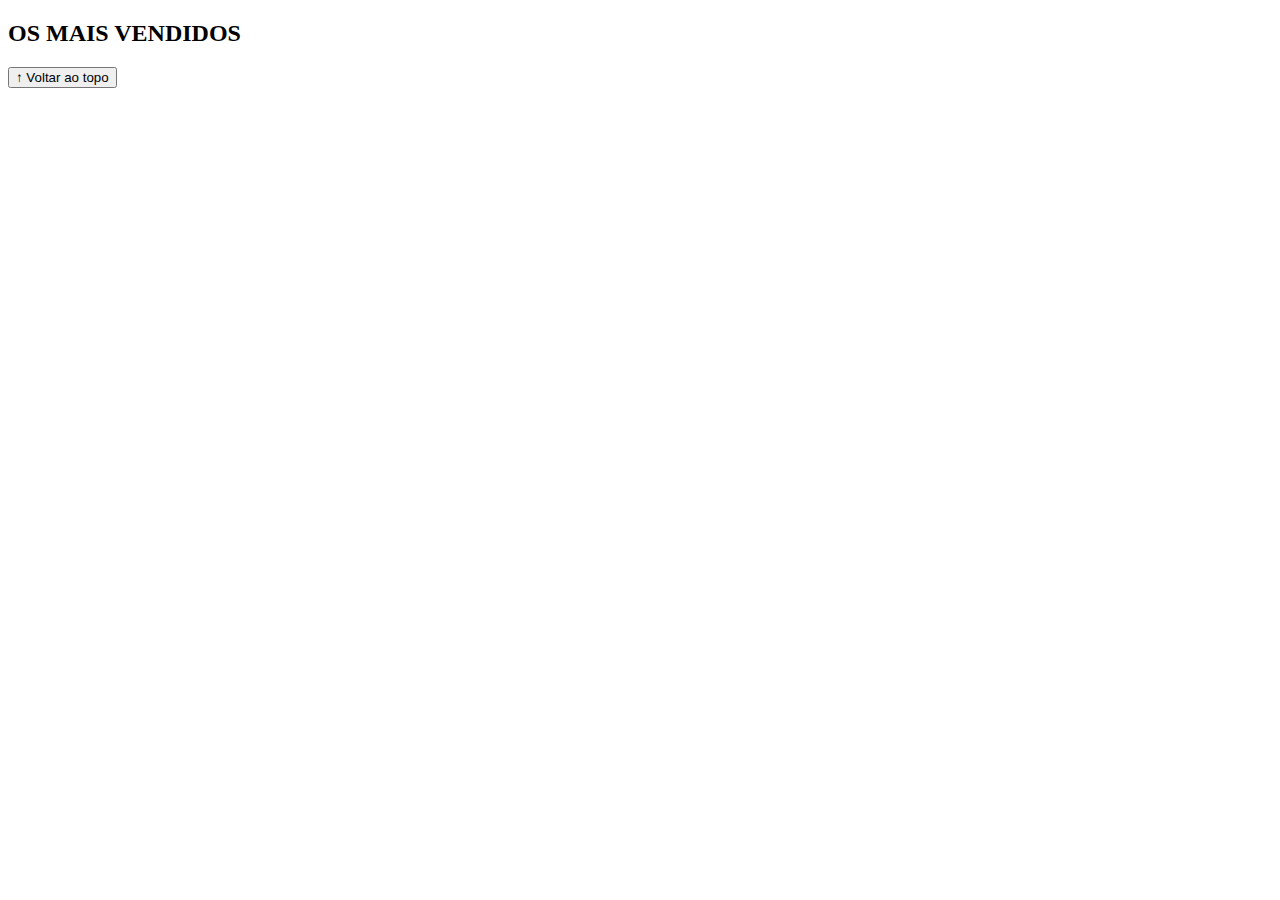
==== index.html @ 493564aa "Commit inicial" ====
<!DOCTYPE html>
<html lang="pt-br">

<head>
  <meta charset="UTF-8">
  <meta http-equiv="X-UA-Compatible" content="IE=edge">
  <meta name="viewport" content="width=device-width, initial-scale=1.0">
  <title>LH Games</title>

  <link href="https://cdn.jsdelivr.net/npm/bootstrap@5.2.2/dist/css/bootstrap.min.css" rel="stylesheet"
    integrity="sha384-Zenh87qX5JnK2Jl0vWa8Ck2rdkQ2Bzep5IDxbcnCeuOxjzrPF/et3URy9Bv1WTRi" crossorigin="anonymous">

  <link rel="stylesheet" href="css/estilo.css">



</head>

<body>
  <header>
    
  </header>

  <main>



    <section id="section-banners" class="container-fluid">

      

    </section>
    <section id="section-vendidos" class="container-fluid">

      <h2>OS MAIS VENDIDOS</h2>

     
    </div>
    </section>


  </main>

  <footer>
    <p></p>
  </footer>

  <button id="voltar-topo" type="button" class="btn btn-outline-primary" onclick="topo()">&uarr; Voltar ao topo</button>

  <script src="js/script.js"></script>
  <script src="https://cdn.jsdelivr.net/npm/bootstrap@5.2.2/dist/js/bootstrap.bundle.min.js"
    integrity="sha384-OERcA2EqjJCMA+/3y+gxIOqMEjwtxJY7qPCqsdltbNJuaOe923+mo//f6V8Qbsw3"
    crossorigin="anonymous"></script>

</body>

</html>
---- css/estilo.css ----
/*cabeçalho*/


/*Conteudo principal*/


/*banner*/

/*Produtos vendidos*/
/*Rodapé*/

/*Botão Voltar topo*/

/* página de login  */


/* Formulário de cadastro*/
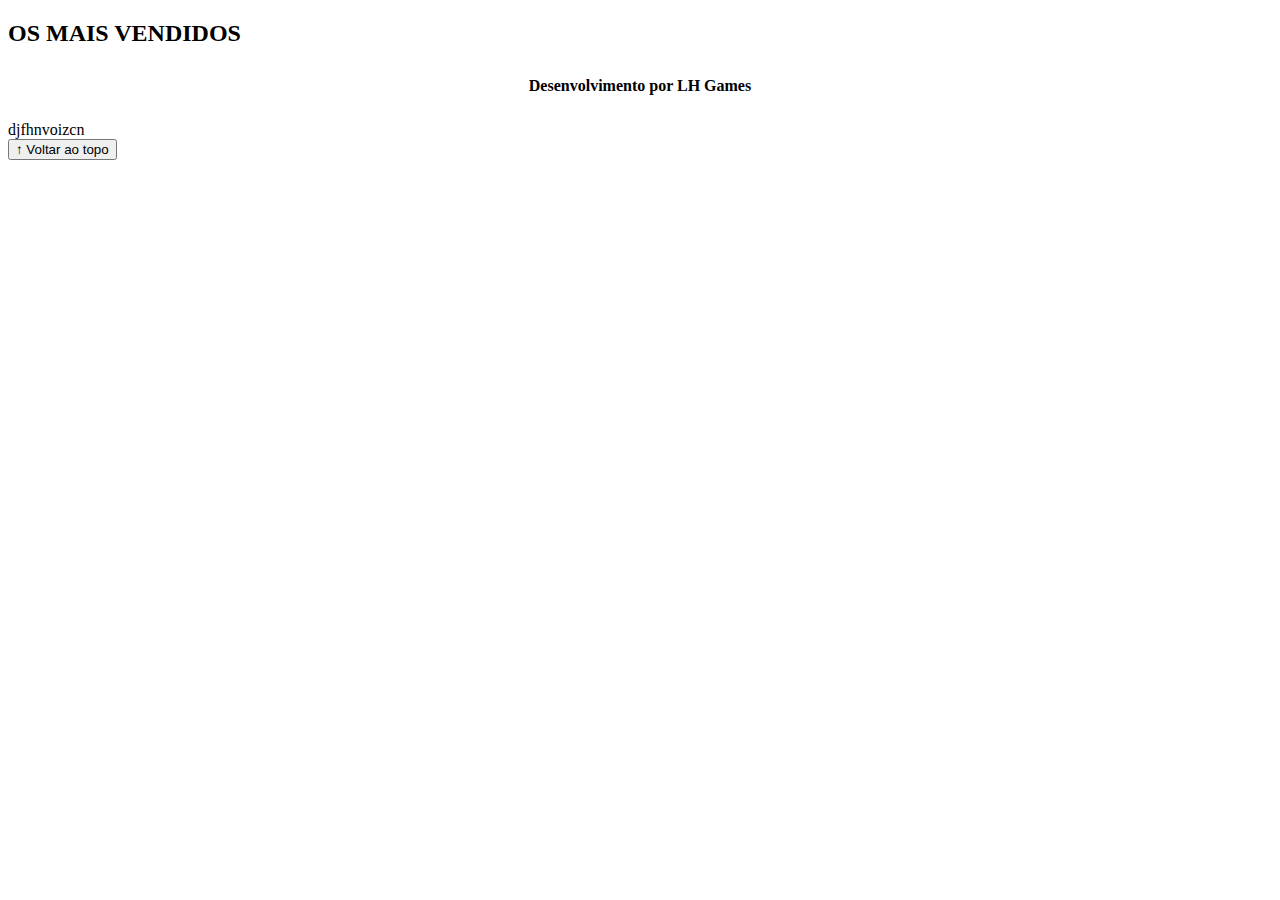
==== commit 42f0e7e7: "feat: adicionando rodapé" ====
--- a/index.html
+++ b/index.html
@@ -42,7 +42,8 @@
   </main>
 
   <footer>
-    <p></p>
+    <p>Desenvolvimento por LH Games</p> 
+    djfhnvoizcn   
   </footer>
 
   <button id="voltar-topo" type="button" class="btn btn-outline-primary" onclick="topo()">&uarr; Voltar ao topo</button>
--- a/css/estilo.css
+++ b/css/estilo.css
@@ -8,7 +8,16 @@
 
 /*Produtos vendidos*/
 /*Rodapé*/
+footer {
+    position: relative;
+    bottom:0;
+}
 
+footer p {
+    text-align: center;
+    font-weight: bold;
+    padding: 10px;
+}   
 /*Botão Voltar topo*/
 
 /* página de login  */
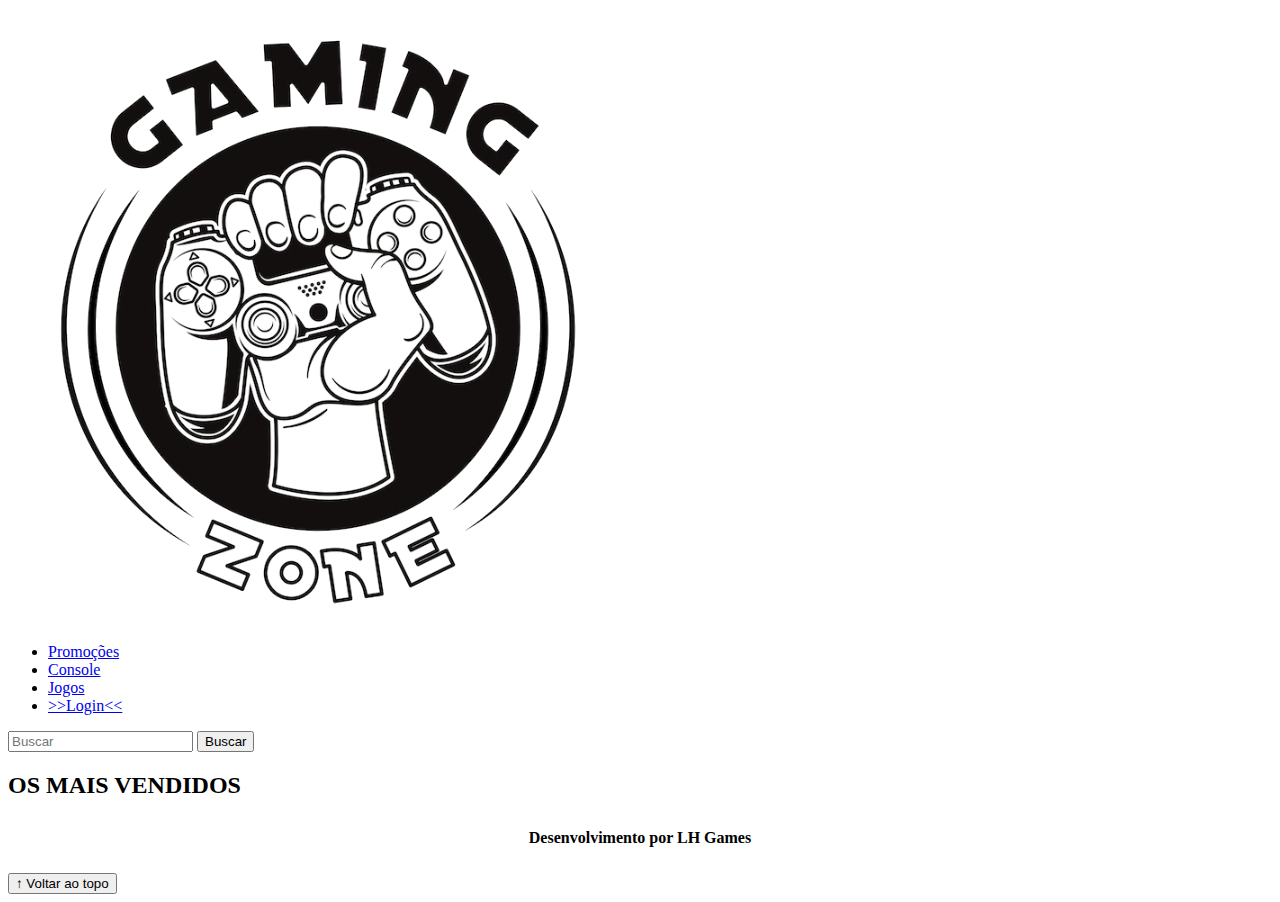
==== commit 50bba6bd: "feat: adcionando cabeçalho" ====
--- a/index.html
+++ b/index.html
@@ -18,7 +18,31 @@
 
 <body>
   <header>
-    
+    <nav class="navbar navbar-expand-lg bg-body-tertiary">
+      <div class="container-fluid">
+        <a class="navbar-brand" href="#"><img src="img/logo.png"></a>        
+        <div class="collapse navbar-collapse" id="navbarSupportedContent">
+          <ul class="navbar-nav me-auto mb-2 mb-lg-0">
+            <li class="nav-item">
+              <a class="nav-link active" href="#">Promoções</a>
+            </li>
+            <li class="nav-item">
+              <a class="nav-link active" href="#">Console</a>
+            </li>
+            <li class="nav-item">
+              <a class="nav-link active" href="#">Jogos</a>
+            </li>            
+            <li class="nav-item">
+              <a class="nav-link active" href="login.html">>>Login<<</a>
+            </li>
+          </ul>
+          <form class="d-flex" role="search">
+            <input class="form-control me-2" type="search" placeholder="Buscar" aria-label="Search">
+            <button class="btn btn-outline-success" type="submit">Buscar</button>
+          </form>
+        </div>
+      </div>
+    </nav>
   </header>
 
   <main>
@@ -43,7 +67,6 @@
 
   <footer>
     <p>Desenvolvimento por LH Games</p> 
-    djfhnvoizcn   
   </footer>
 
   <button id="voltar-topo" type="button" class="btn btn-outline-primary" onclick="topo()">&uarr; Voltar ao topo</button>
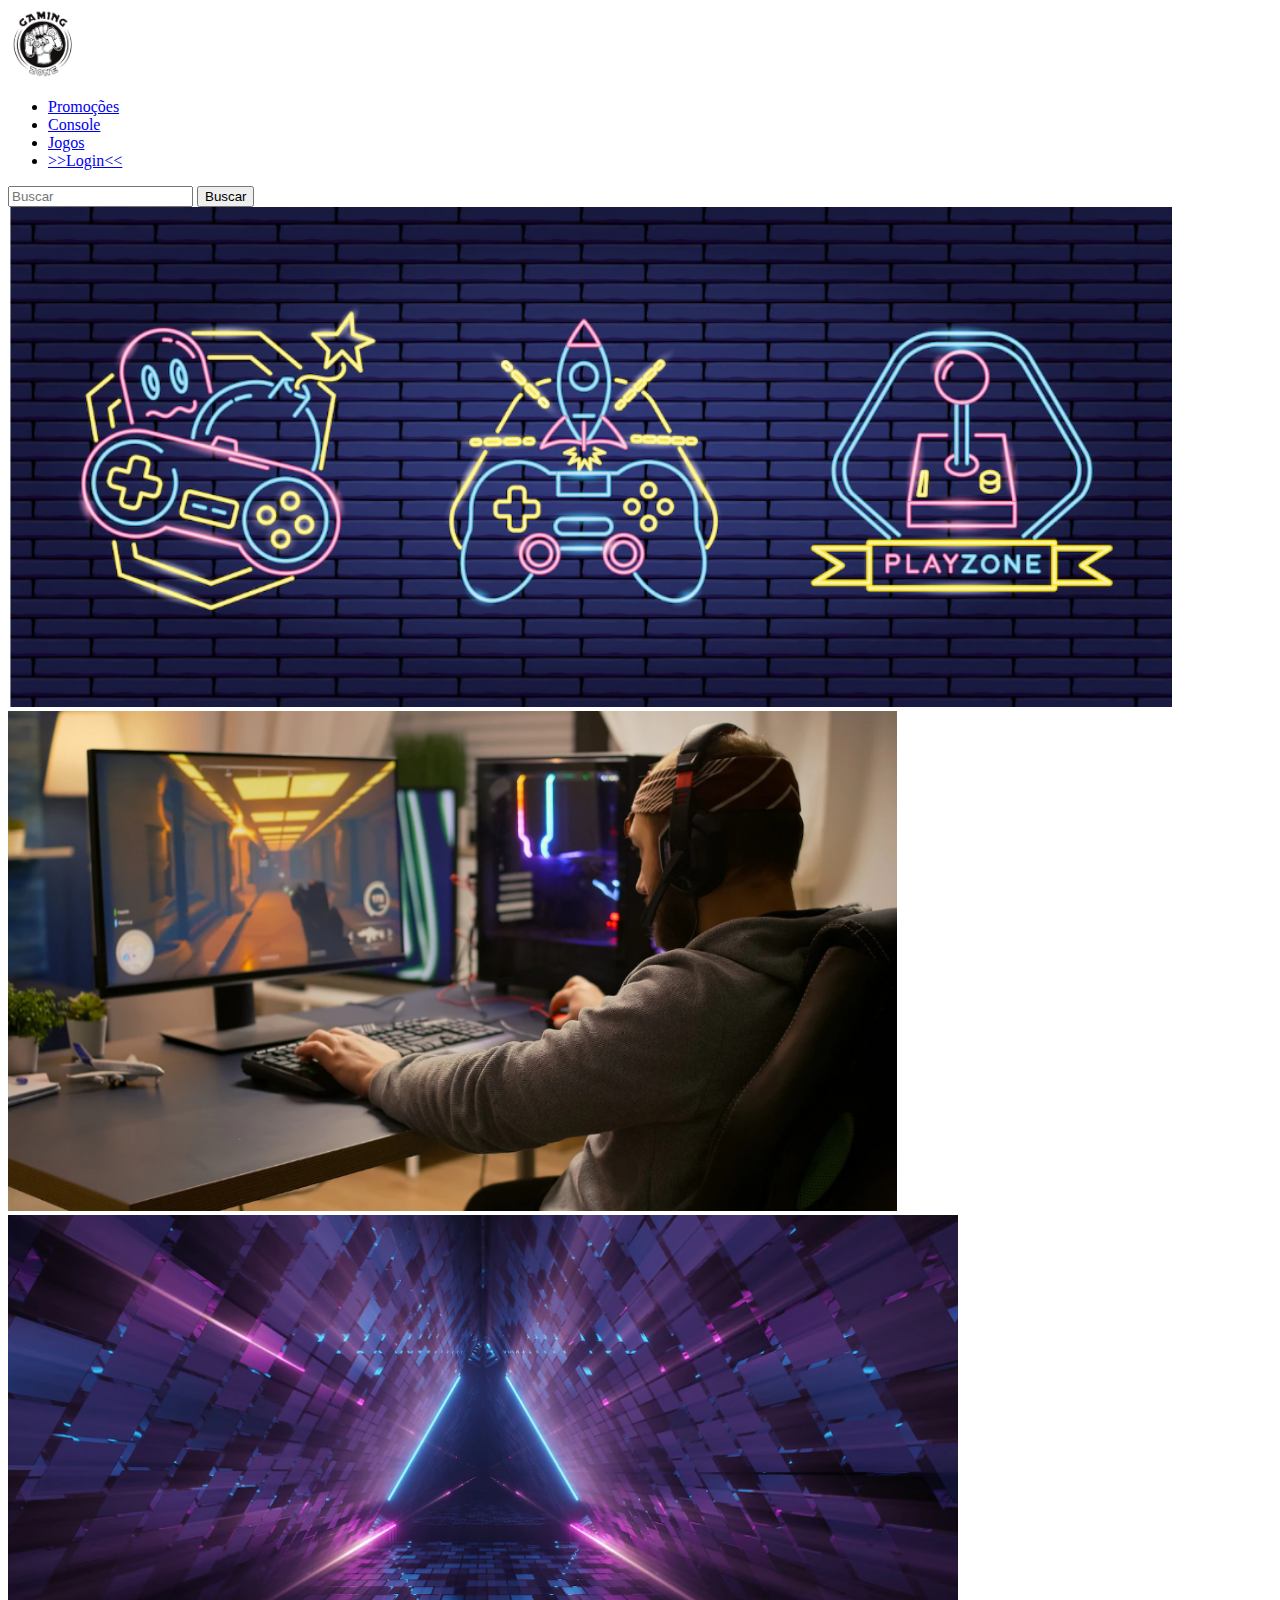
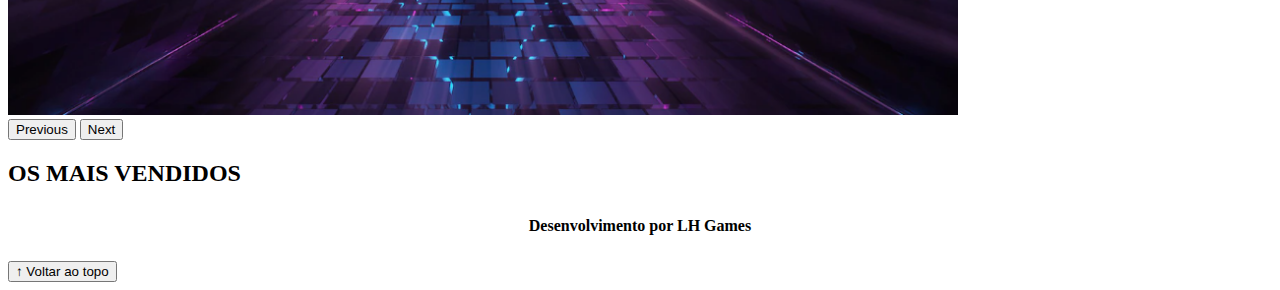
==== commit fee152c0: "feat: adicionando banners" ====
--- a/index.html
+++ b/index.html
@@ -50,9 +50,29 @@
 
 
     <section id="section-banners" class="container-fluid">
-
-      
-
+      <div id="carouselExampleControls" class="carousel slide" data-bs-ride="carousel">
+        <div class="carousel-inner">
+          <div class="carousel-item active" data-slide-to="0">
+            <img src="img/banner1.PNG" class="d-block w-100" alt="Venha comprar na nossa Loja">
+          </div>
+          <div class="carousel-item" data-slide-to="1">
+            <img src="img/banner2.PNG" class="d-block w-100" alt="Promoção de produtos">
+          </div>
+          <div class="carousel-item" data-slide-to="2">
+            <img src="img/banner3.PNG" class="d-block w-100" alt="Várias novidades de produtos">
+          </div>
+        </div>
+        
+        <button class="carousel-control-prev" type="button" data-bs-target="#carouselExampleControls" data-bs-slide="prev">
+          <span class="carousel-control-prev-icon" aria-hidden="true"></span>
+          <span class="visually-hidden">Previous</span>
+        </button>
+        
+        <button class="carousel-control-next" type="button" data-bs-target="#carouselExampleControls" data-bs-slide="next">
+          <span class="carousel-control-next-icon" aria-hidden="true"></span>        
+          <span class="visually-hidden">Next</span>
+        </button>
+      </div>
     </section>
     <section id="section-vendidos" class="container-fluid">
 
--- a/css/estilo.css
+++ b/css/estilo.css
@@ -1,11 +1,15 @@
 /*cabeçalho*/
-
-
+header img {
+    height: 70px;
+    width: 70px;
+}
 /*Conteudo principal*/
 
 
 /*banner*/
-
+#section-banners img {
+    height: 500px;
+}
 /*Produtos vendidos*/
 /*Rodapé*/
 footer {
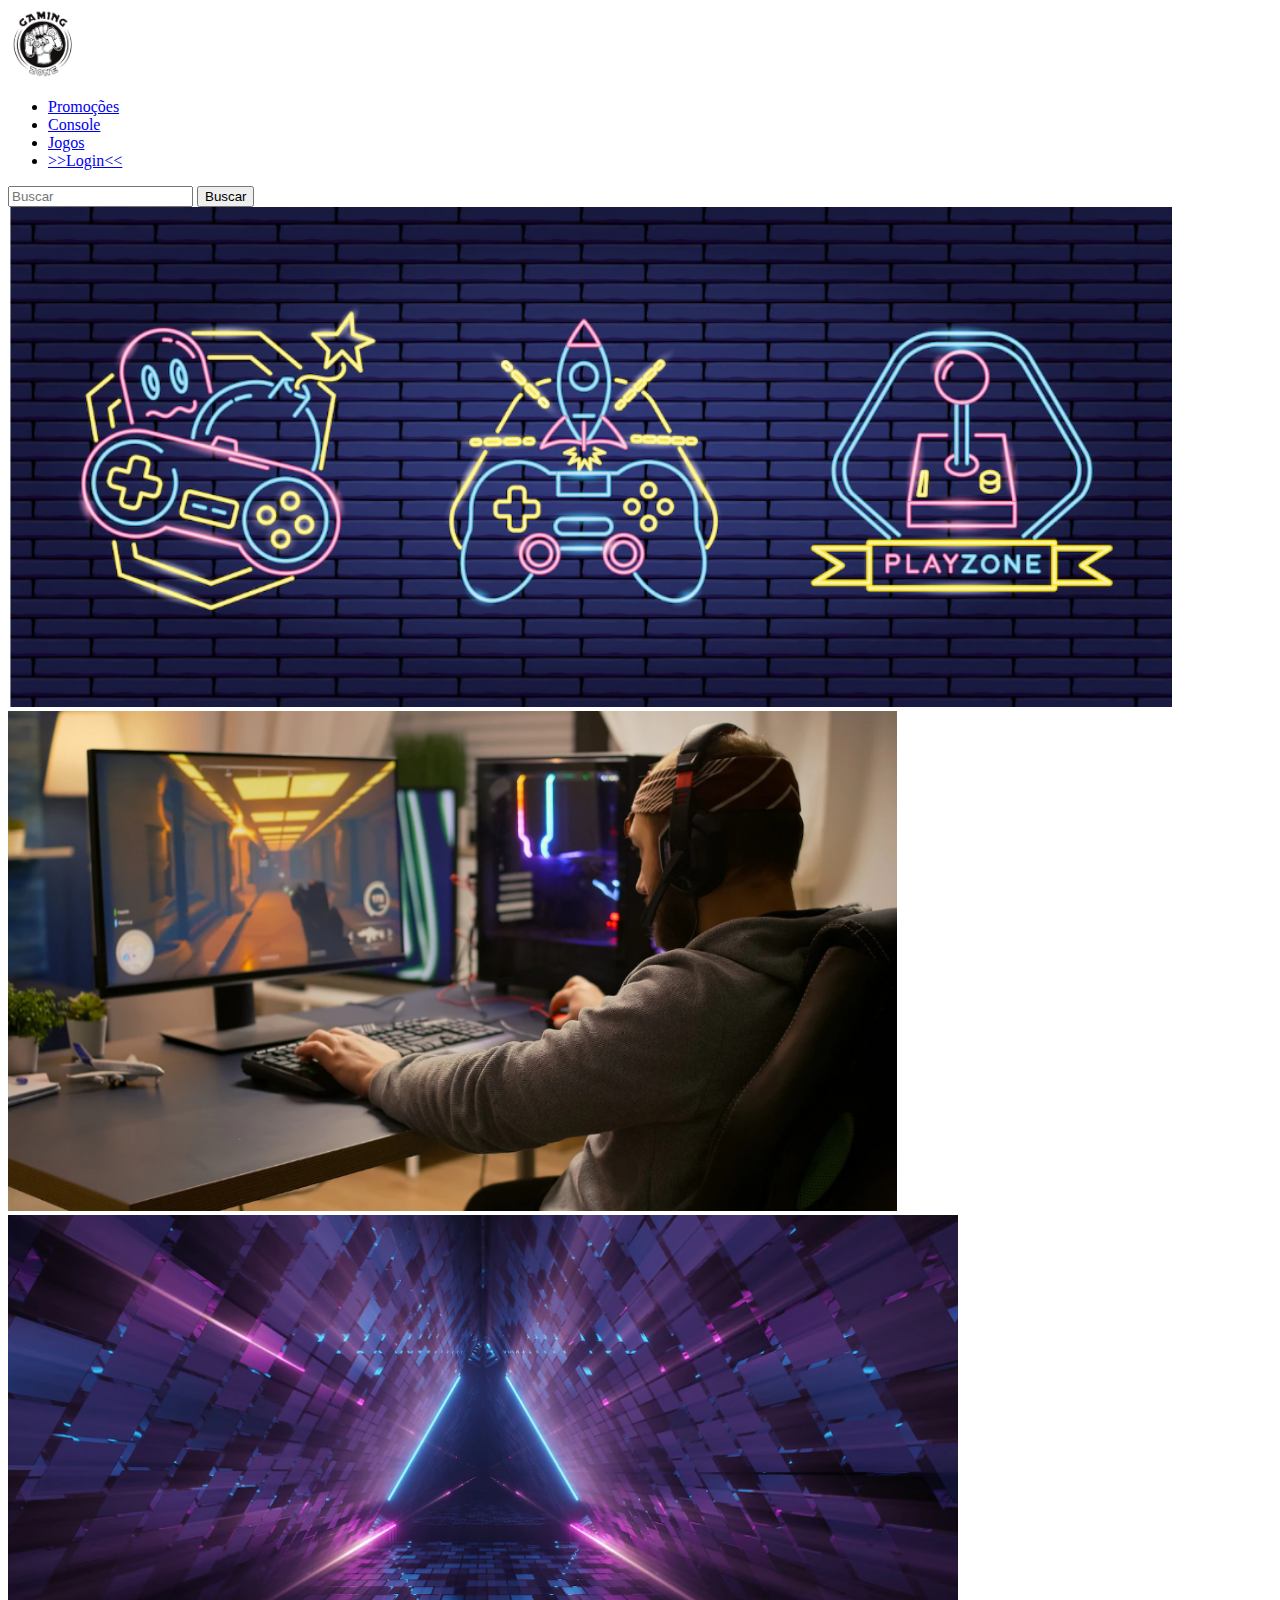
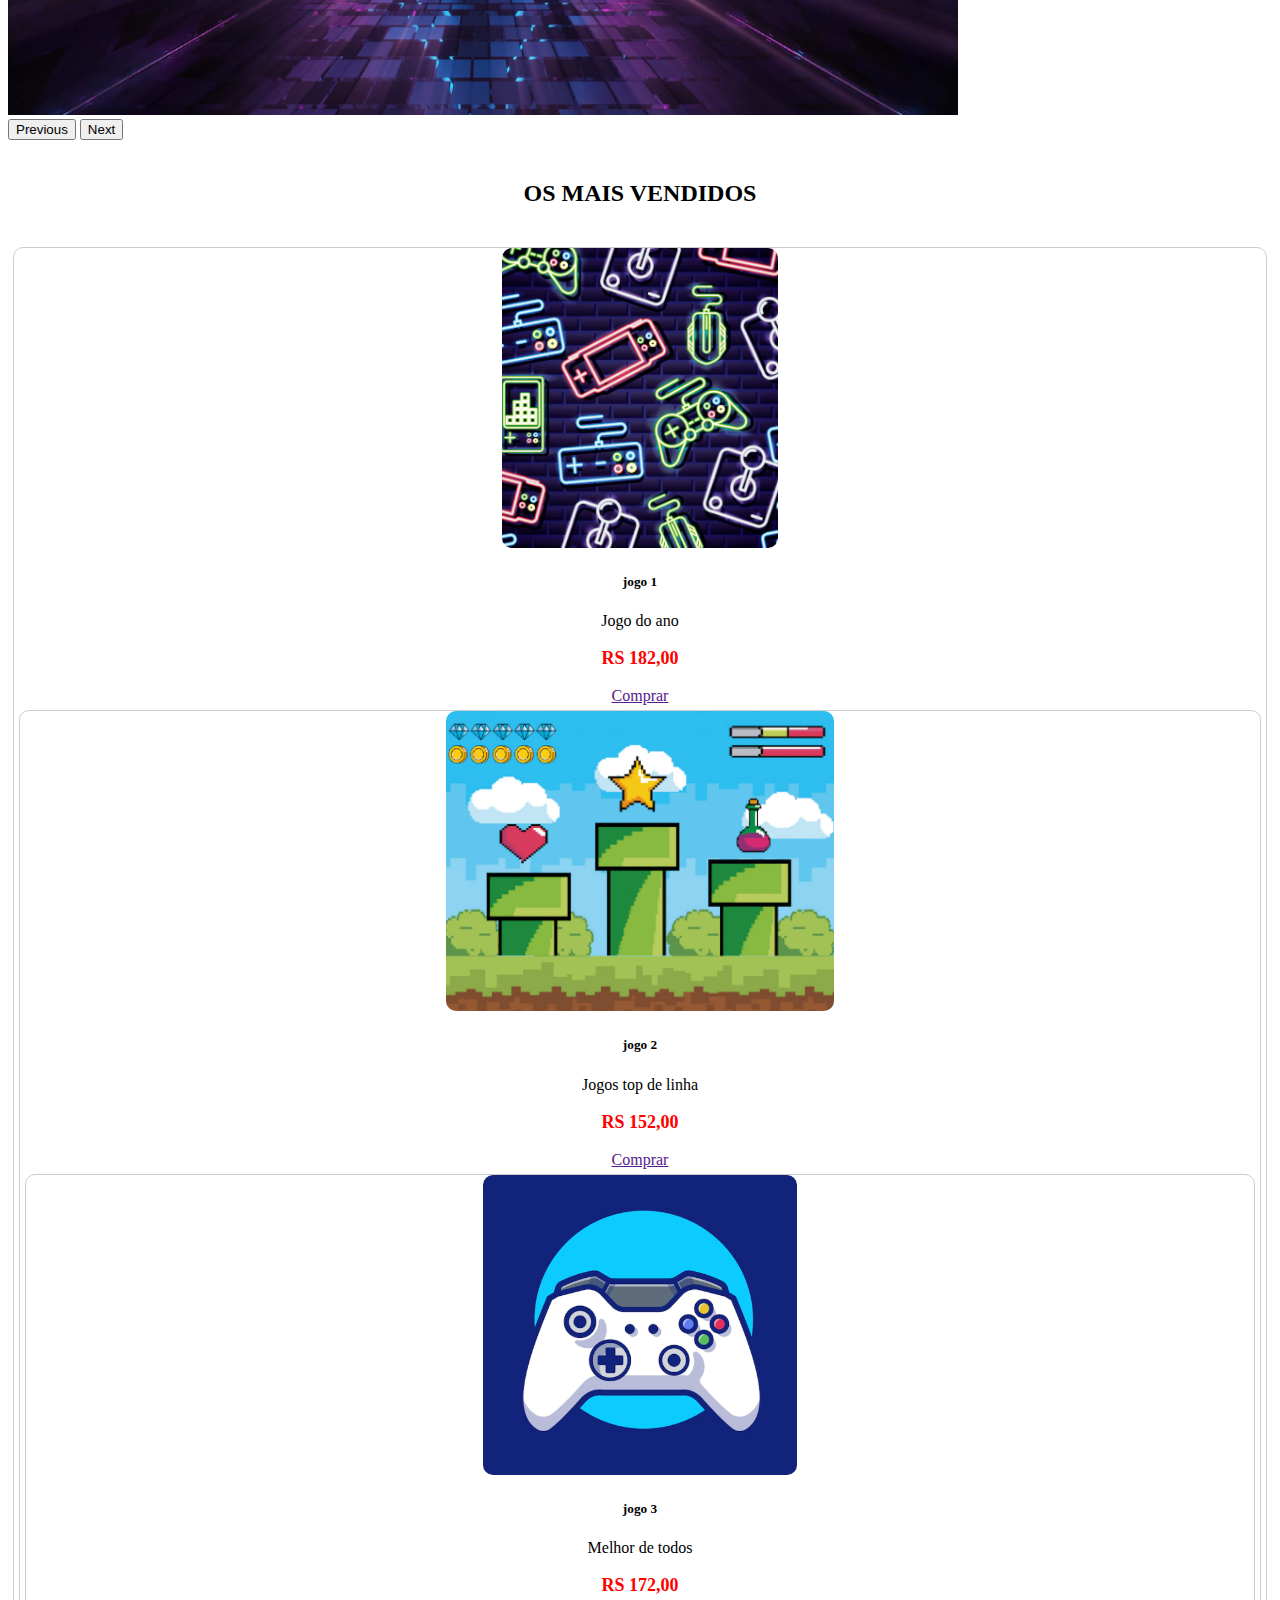
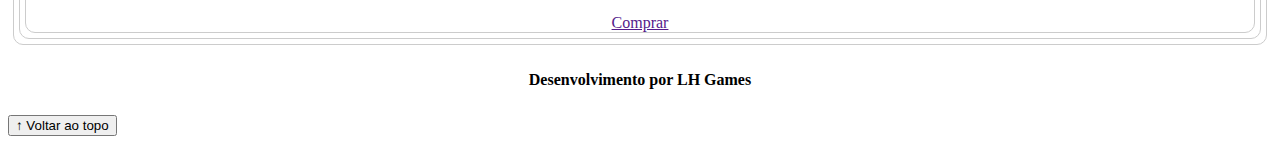
==== commit dd5383f1: "feat: adicionando  section-vendidos" ====
--- a/index.html
+++ b/index.html
@@ -62,7 +62,7 @@
             <img src="img/banner3.PNG" class="d-block w-100" alt="Várias novidades de produtos">
           </div>
         </div>
-        
+
         <button class="carousel-control-prev" type="button" data-bs-target="#carouselExampleControls" data-bs-slide="prev">
           <span class="carousel-control-prev-icon" aria-hidden="true"></span>
           <span class="visually-hidden">Previous</span>
@@ -74,10 +74,39 @@
         </button>
       </div>
     </section>
+
     <section id="section-vendidos" class="container-fluid">
 
       <h2>OS MAIS VENDIDOS</h2>
 
+      <div class="card-group">
+        <div class="card">
+          <img src="img/jogo1.PNG" class="card-img-top" alt="Descrição da foto">
+          <div class="card-body">
+          <h5 class="card-title">jogo 1</h5>
+          <p class="card-text">Jogo do ano</p>
+          <p class="preco">RS 182,00</p>
+          <a class="btn btn-primary" href="" role="button">Comprar</a>
+        </div>
+
+        <div class="card">
+          <img src="img/jogo2.PNG" class="card-img-top" alt="Descrição da foto">
+          <div class="card-body">
+          <h5 class="card-title">jogo 2</h5>
+          <p class="card-text">Jogos top de linha</p>
+          <p class="preco">RS 152,00</p>
+          <a class="btn btn-primary" href="" role="button">Comprar</a>
+        </div>
+
+        <div class="card">
+          <img src="img/jogo3.PNG" class="card-img-top" alt="Descrição da foto">
+          <div class="card-body">
+          <h5 class="card-title">jogo 3</h5>
+          <p class="card-text">Melhor de todos</p>
+          <p class="preco">RS 172,00</p>
+          <a class="btn btn-primary" href="" role="button">Comprar</a>
+        </div>
+      </div>
      
     </div>
     </section>
--- a/css/estilo.css
+++ b/css/estilo.css
@@ -11,6 +11,32 @@
     height: 500px;
 }
 /*Produtos vendidos*/
+#section-vendidos {
+    text-align: center;
+}
+
+#section-vendidos h2 {
+    font-weight: bold;
+    padding: 20px;
+    
+}
+    
+#section-vendidos img {
+    height: 300px;
+    border-radius: 10px;
+}
+
+#section-vendidos .card {
+    margin: 5px;
+    border: 1px solid #ccc;
+    border-radius: 10px;    
+}
+
+#section-vendidos .preco {
+    color: red;
+    font-size: 18px;
+    font-weight: bold;
+} 
 /*Rodapé*/
 footer {
     position: relative;
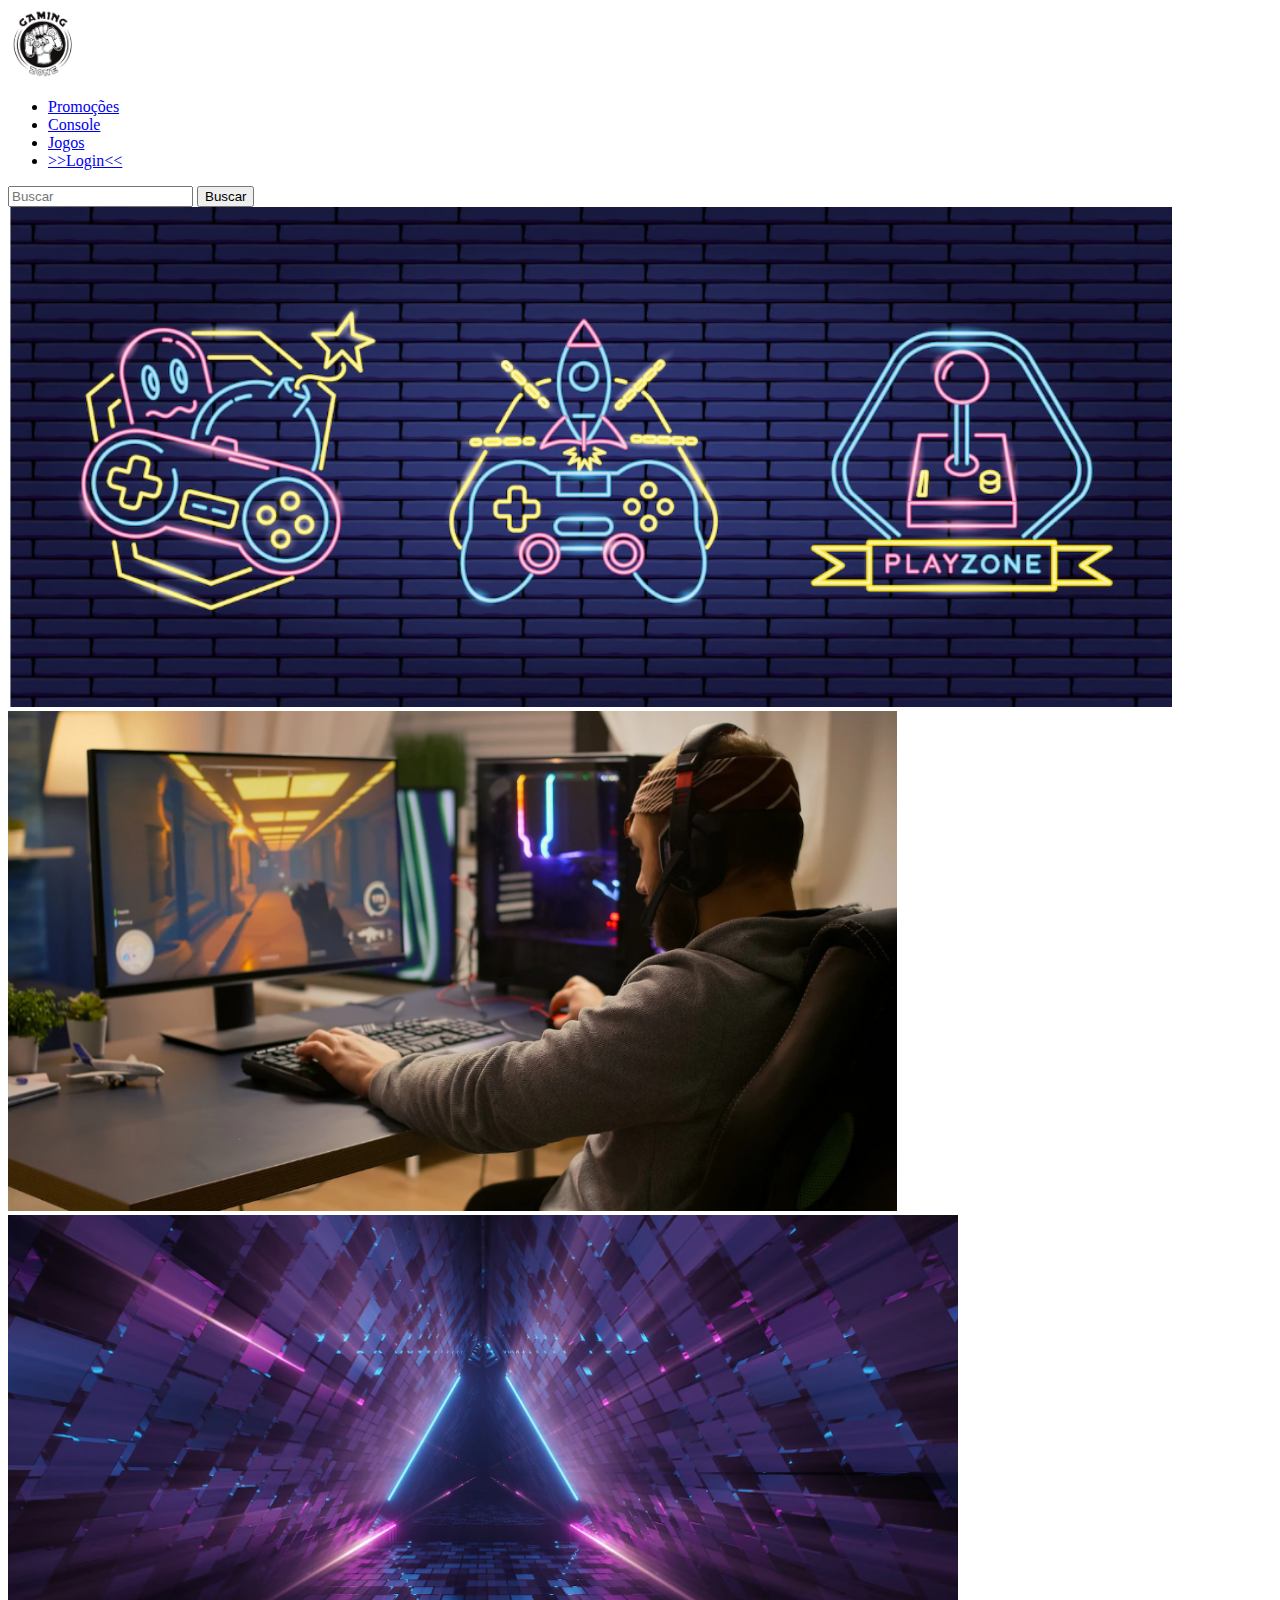
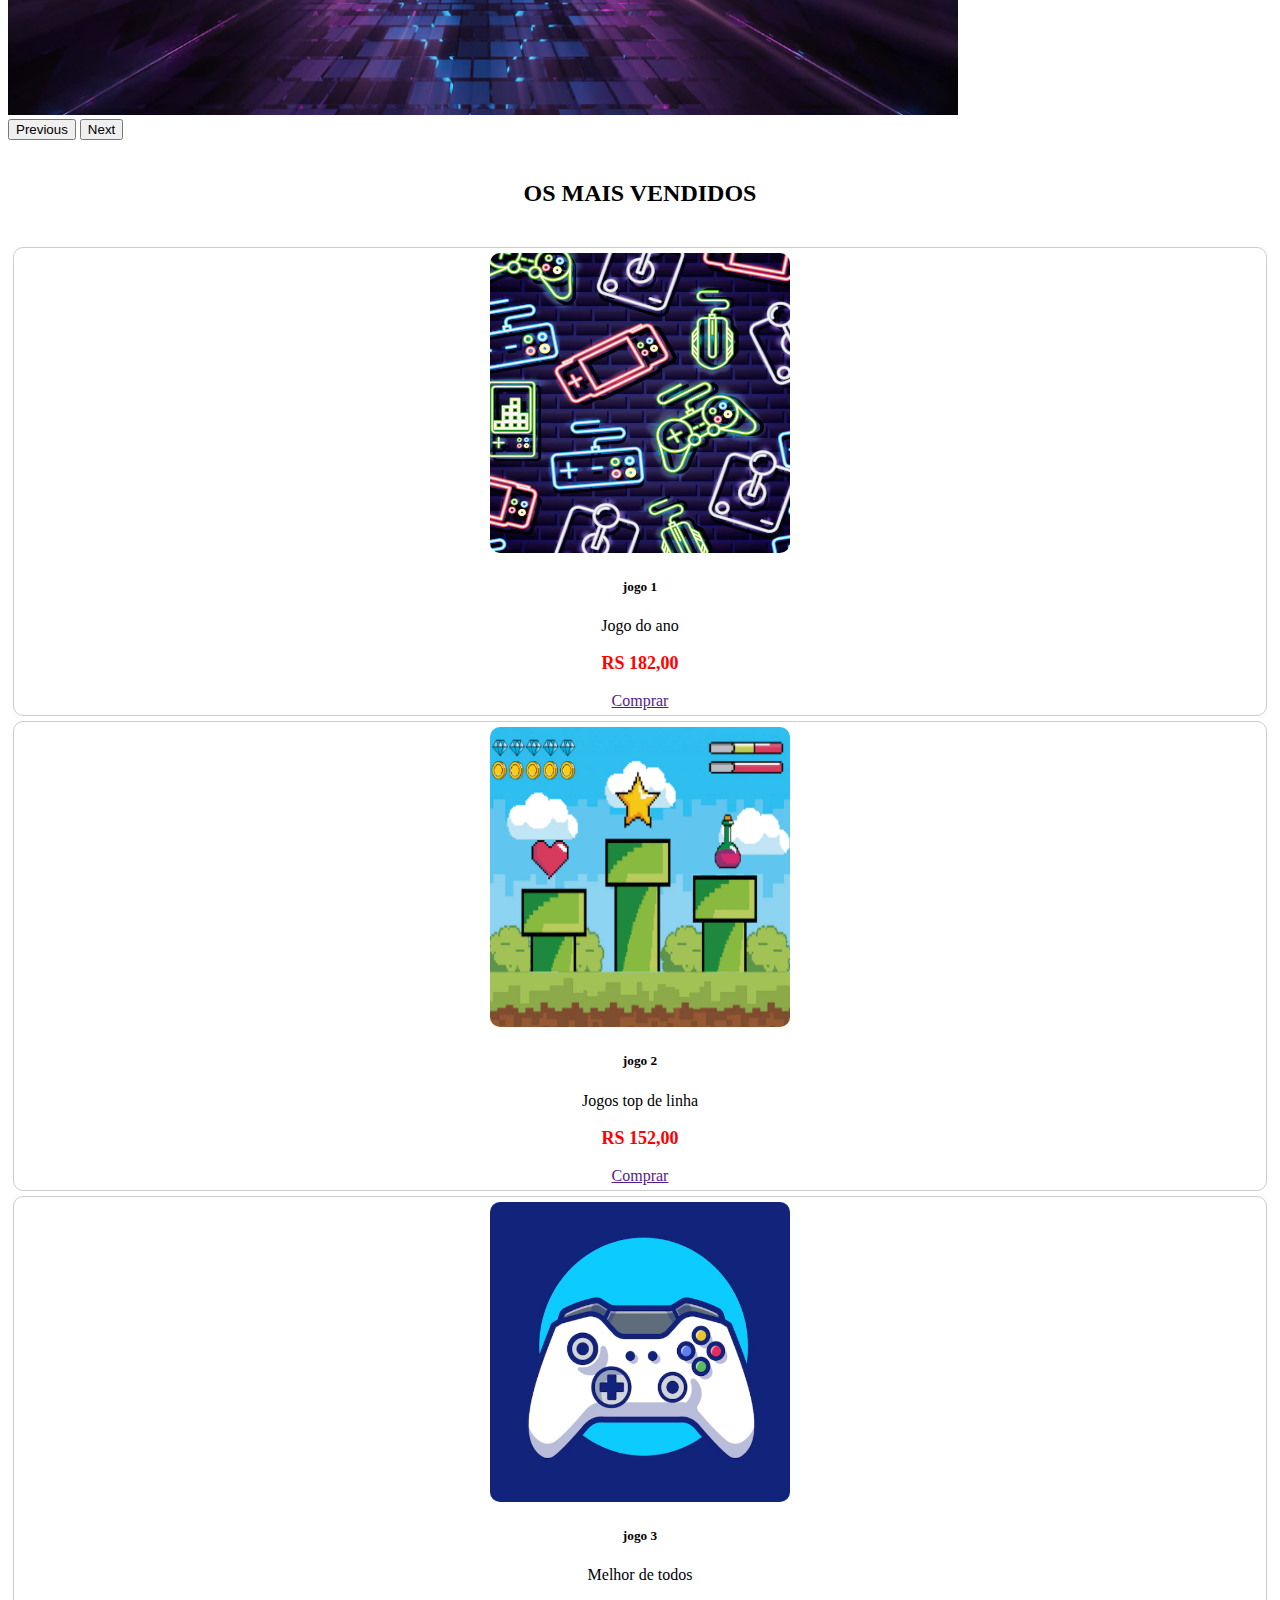
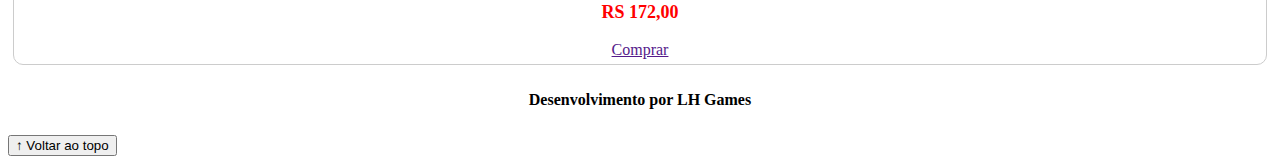
==== commit b3226395: "fix: corrigindo html" ====
--- a/index.html
+++ b/index.html
@@ -83,32 +83,33 @@
         <div class="card">
           <img src="img/jogo1.PNG" class="card-img-top" alt="Descrição da foto">
           <div class="card-body">
-          <h5 class="card-title">jogo 1</h5>
-          <p class="card-text">Jogo do ano</p>
-          <p class="preco">RS 182,00</p>
-          <a class="btn btn-primary" href="" role="button">Comprar</a>
-        </div>
-
+            <h5 class="card-title">jogo 1</h5>
+            <p class="card-text">Jogo do ano</p>
+            <p class="preco">RS 182,00</p>
+            <a class="btn btn-primary" href="" role="button">Comprar</a>
+          </div>
+        </div>  
         <div class="card">
           <img src="img/jogo2.PNG" class="card-img-top" alt="Descrição da foto">
           <div class="card-body">
-          <h5 class="card-title">jogo 2</h5>
-          <p class="card-text">Jogos top de linha</p>
-          <p class="preco">RS 152,00</p>
-          <a class="btn btn-primary" href="" role="button">Comprar</a>
+            <h5 class="card-title">jogo 2</h5>
+            <p class="card-text">Jogos top de linha</p>
+            <p class="preco">RS 152,00</p>
+            <a class="btn btn-primary" href="" role="button">Comprar</a>
+          </div>
         </div>
 
         <div class="card">
           <img src="img/jogo3.PNG" class="card-img-top" alt="Descrição da foto">
           <div class="card-body">
-          <h5 class="card-title">jogo 3</h5>
-          <p class="card-text">Melhor de todos</p>
-          <p class="preco">RS 172,00</p>
-          <a class="btn btn-primary" href="" role="button">Comprar</a>
+            <h5 class="card-title">jogo 3</h5>
+            <p class="card-text">Melhor de todos</p>
+            <p class="preco">RS 172,00</p>
+            <a class="btn btn-primary" href="" role="button">Comprar</a>
+          </div>
         </div>
       </div>
      
-    </div>
     </section>
 
 
--- a/css/estilo.css
+++ b/css/estilo.css
@@ -18,16 +18,24 @@
 #section-vendidos h2 {
     font-weight: bold;
     padding: 20px;
-    
 }
     
 #section-vendidos img {
     height: 300px;
+    width: 300px;
     border-radius: 10px;
 }
 
 #section-vendidos .card {
     margin: 5px;
+    padding: 5px;
+    border: 1px solid #ccc;
+    border-radius: 10px;    
+}
+
+#section-vendidos .card-gr {
+    margin: 5px;
+    padding: 5px;
     border: 1px solid #ccc;
     border-radius: 10px;    
 }
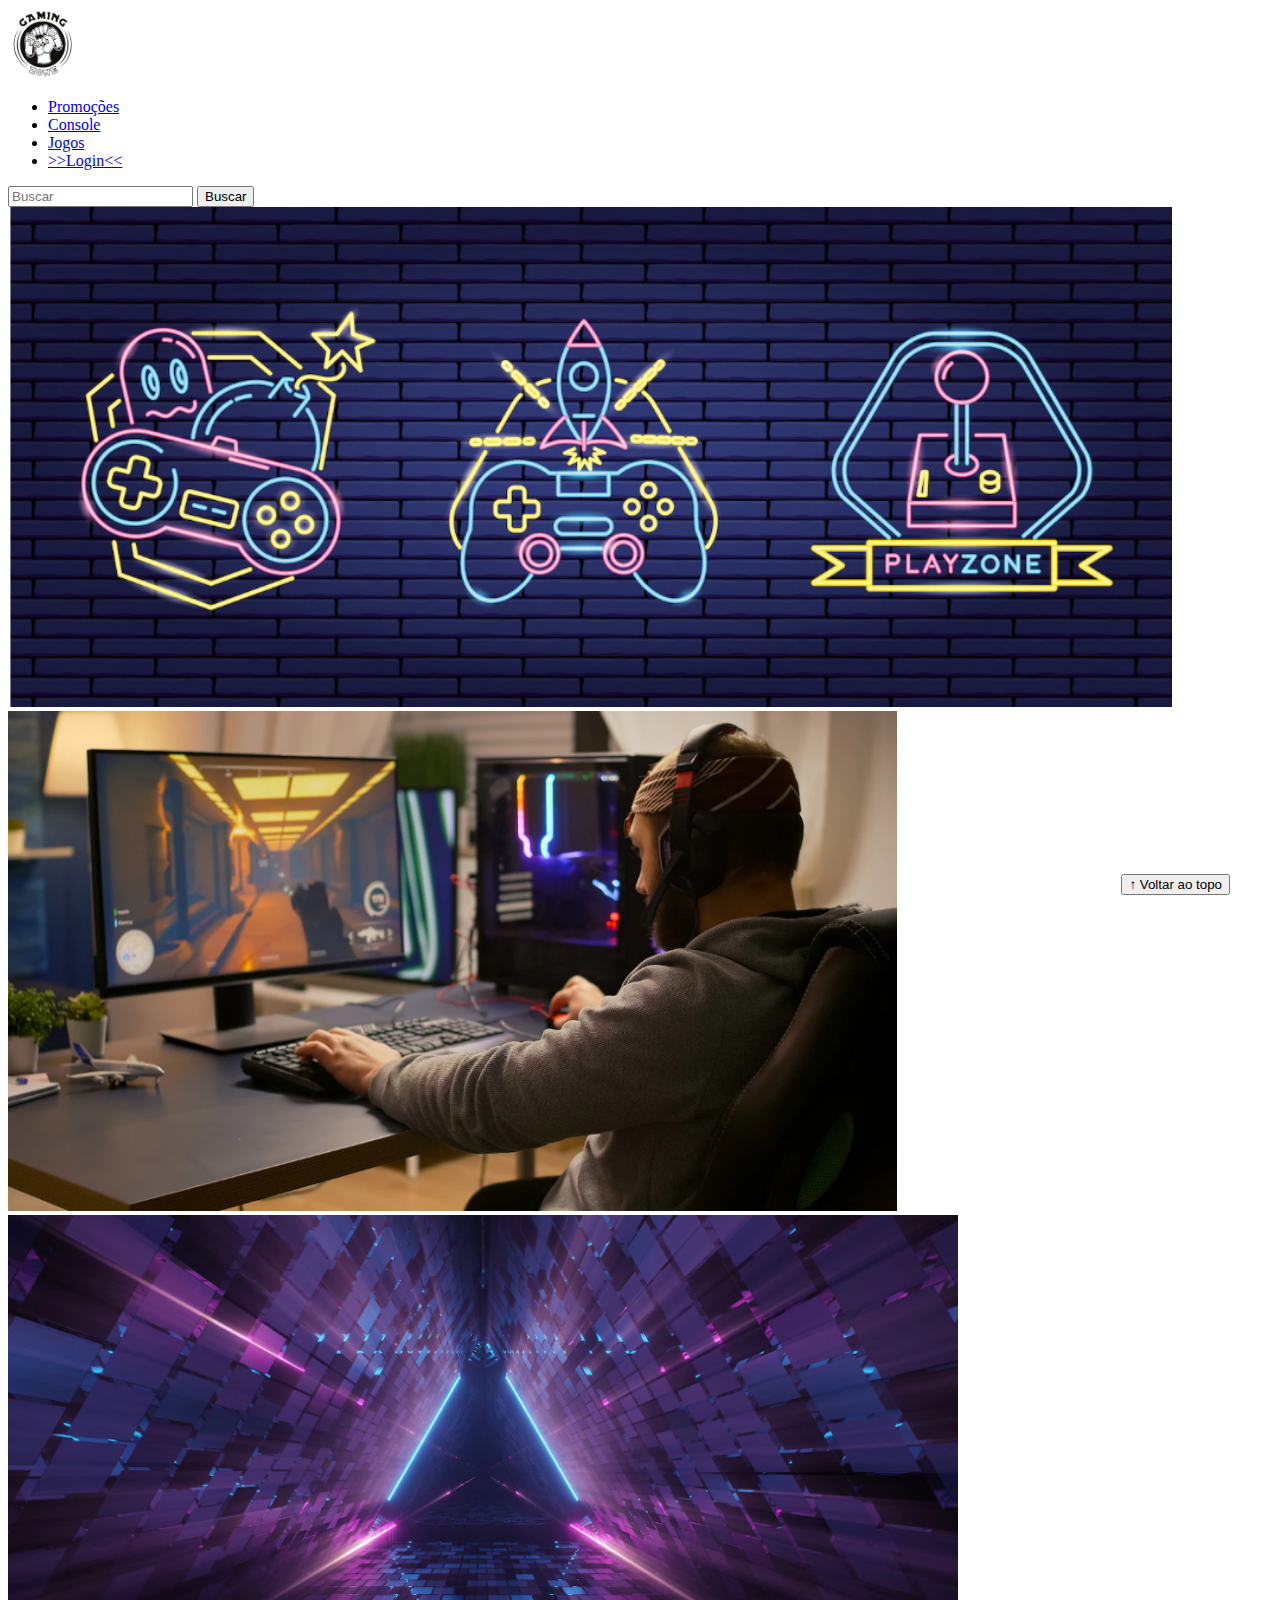
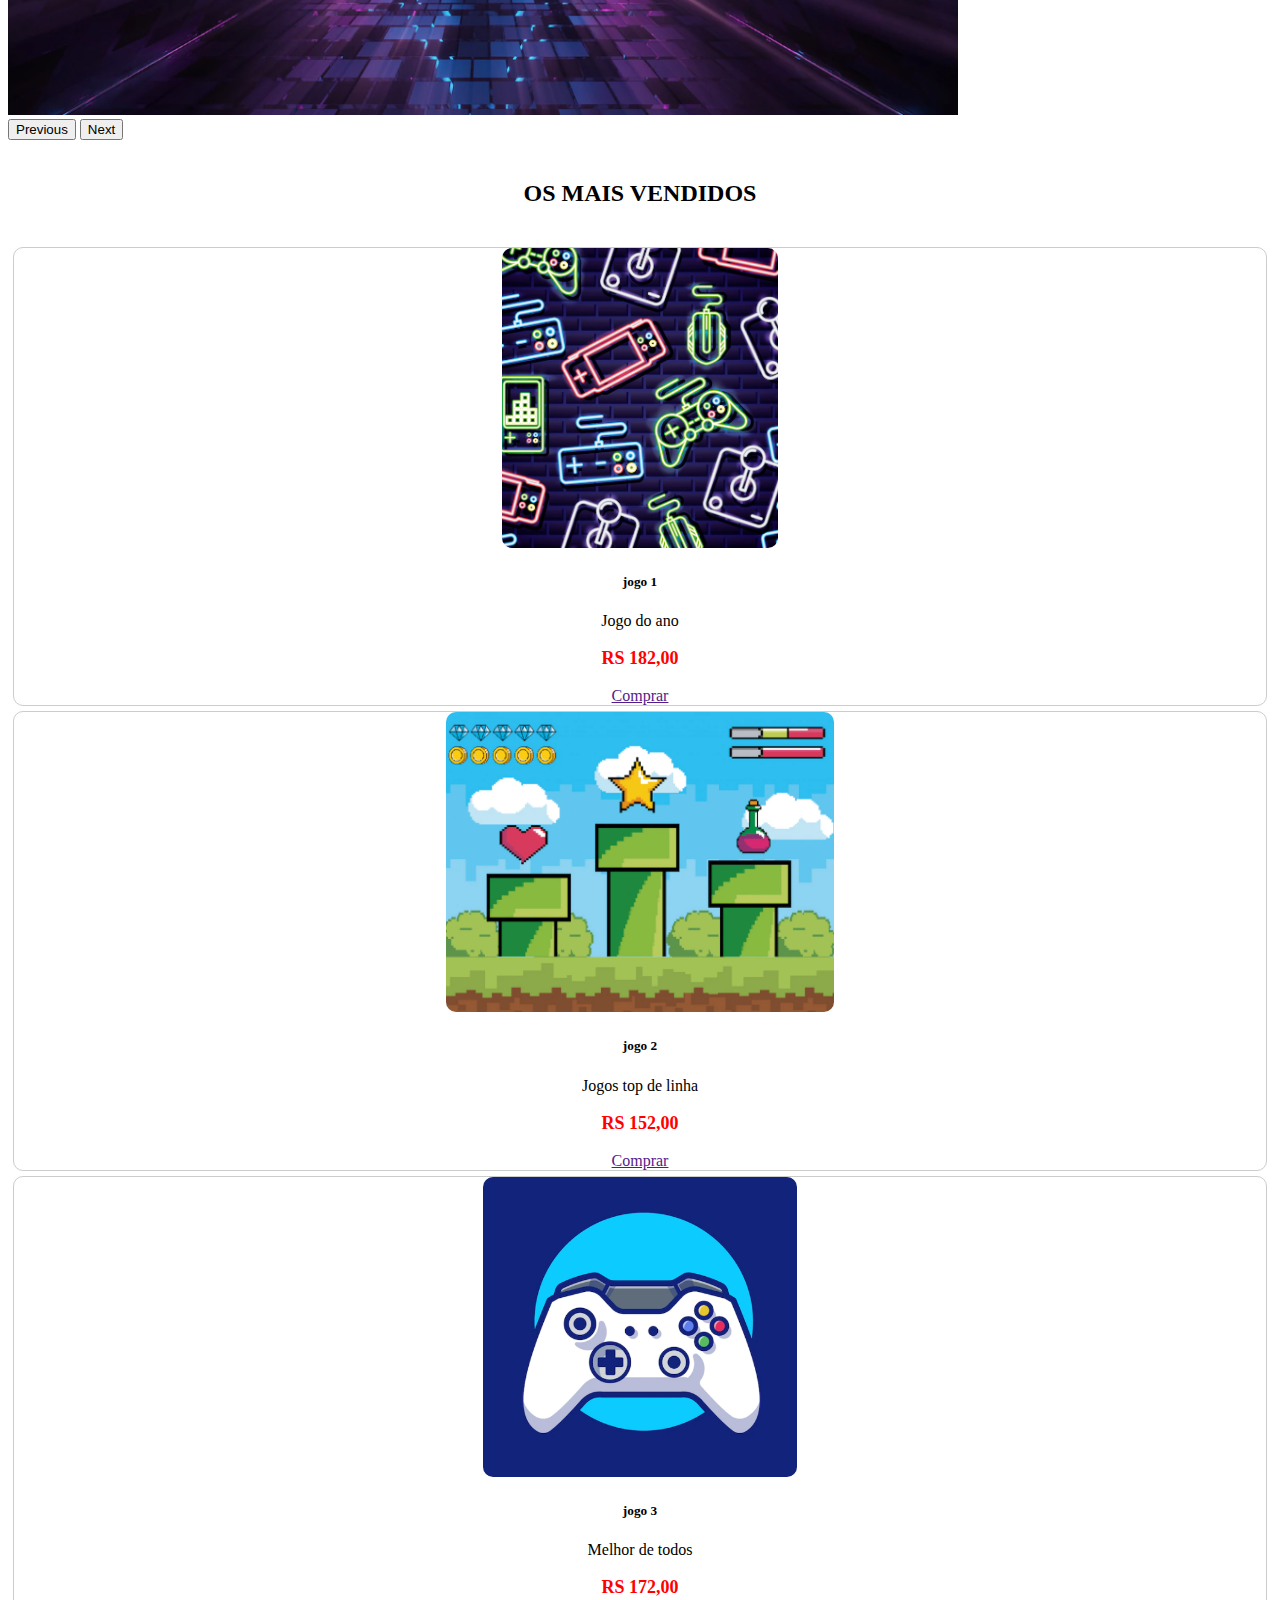
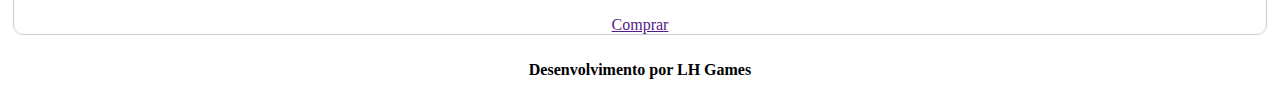
==== commit 66744120: "feat: adicionando estilo da pagina de login" ====
--- a/index.html
+++ b/index.html
@@ -46,9 +46,6 @@
   </header>
 
   <main>
-
-
-
     <section id="section-banners" class="container-fluid">
       <div id="carouselExampleControls" class="carousel slide" data-bs-ride="carousel">
         <div class="carousel-inner">
@@ -76,7 +73,6 @@
     </section>
 
     <section id="section-vendidos" class="container-fluid">
-
       <h2>OS MAIS VENDIDOS</h2>
 
       <div class="card-group">
@@ -111,8 +107,6 @@
       </div>
      
     </section>
-
-
   </main>
 
   <footer>
--- a/css/estilo.css
+++ b/css/estilo.css
@@ -22,13 +22,11 @@
     
 #section-vendidos img {
     height: 300px;
-    width: 300px;
     border-radius: 10px;
 }
 
 #section-vendidos .card {
     margin: 5px;
-    padding: 5px;
     border: 1px solid #ccc;
     border-radius: 10px;    
 }
@@ -57,9 +55,31 @@
     padding: 10px;
 }   
 /*Botão Voltar topo*/
+#voltar-topo {
+    position: fixed;
+    bottom: 5px;
+    right: 50px;
+}
+/* página de login  */
+#section-login{
+    margin-top: 100px;
+}
+    
+#section-login h1 {
+    text-align: center;    
+}
 
-/* página de login  */
+#section-login input {
+    width: 100%;
+}
+/* Formulário de cadastro*/
+#section-cadastro {
+    padding: 5px;
+    text-align: center;
+    background-color: #fff;
+}
 
-
-/* Formulário de cadastro*/
-
+#form-cadastrar {
+    padding: 50px;
+    display: none;    
+}
